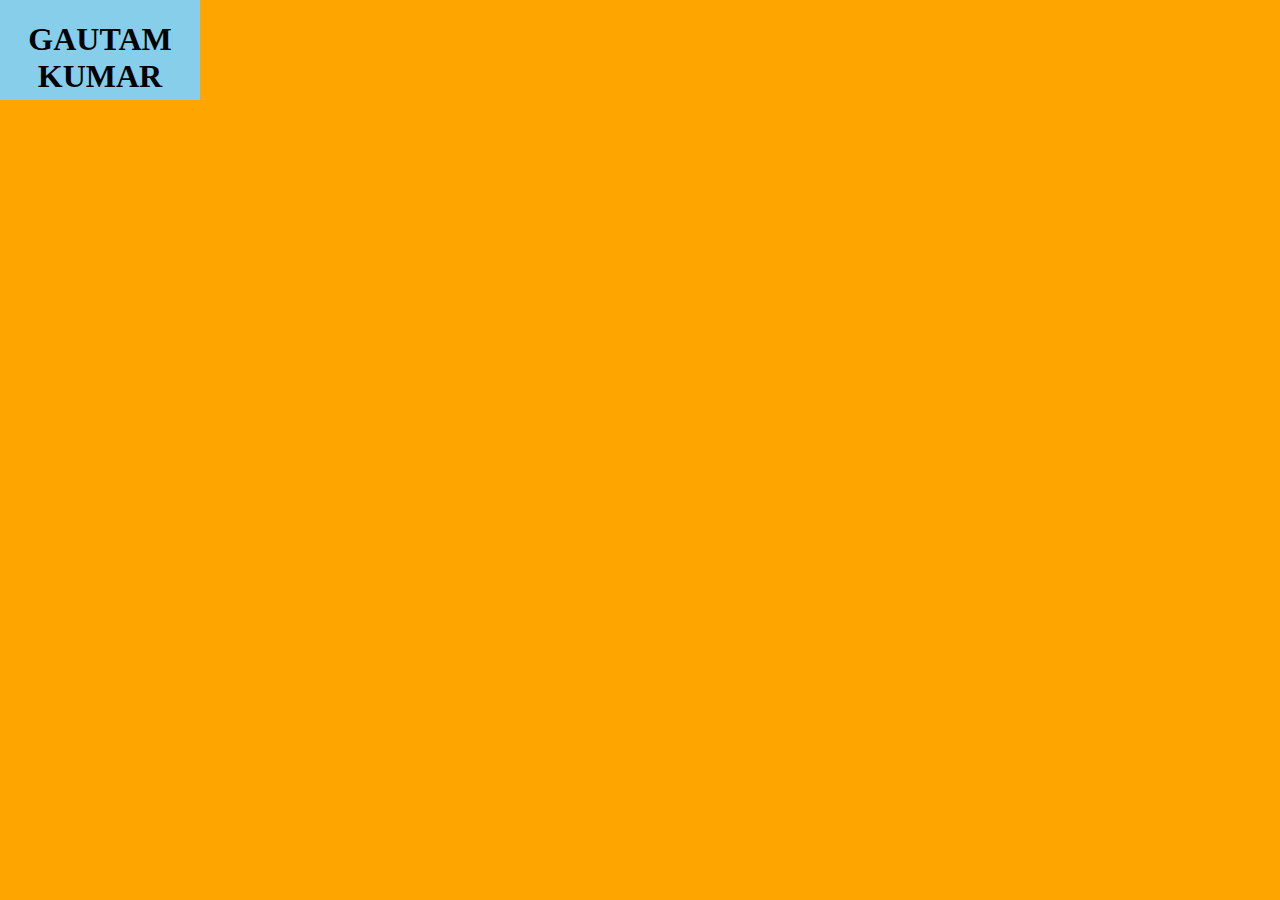
==== its me/index.html @ e2c27825 "Add files via upload" ====
<!DOCTYPE html>
<html lang="en">
<head>
    <meta charset="UTF-8">
    <meta http-equiv="X-UA-Compatible" content="IE=edge">
    <meta name="viewport" content="width=device-width, initial-scale=1.0">
    <title>Document</title>
    <link rel="stylesheet" href="assests/css/style.css">
</head>
<body>
    <div class="div1">
        <h1>
            GAUTAM KUMAR
        </h1>


    </div>
</body>
</html>
---- its me/assests/css/style.css ----
body{
    margin: 0%;
    background-color: orange;
    
}

.div1{
    background-color: skyblue;
    height: 100px;
    width: 200px;
    border-radius: 50;
    position: absolute;
    text-align: center;
    

    animation-name: its_me;
    animation-duration:10s;
    animation-delay: 5s;
    animation-iteration-count: infinite;
    
}

@keyframes its_me{
    0%{
        left: 50px;
        top: 0;
        background-color: navajowhite;
        color: brown;

    }
    5%{
        left: 50px;
        top: 30px;
        color: blue;
        background-color: white;

    }
    10%{
        left: 100px;
        top: 30px;
        color: aqua;background-color: gainsboro;

    }
    15%{
      left: 100px;
      top: 60px;
      color: red;background-color: greenyellow;
    }
    20%{
        left: 150px;
        top: 60px;
        color: brown;
    }
    25%{
        left: 150px;
        top: 90px;
        color: white;

    }
    30%{
        left: 200px;
        top: 90px;
        color: black;
    }
    35%{
        left: 200px;
        top: 120px;
        color: blue;
    }
    40%{
        left: 250px;
        top: 120px;
        color: orange;
    }
    45%{
        left: 250px;
        top: 150px;
        color: greenyellow;
    }
    50%{
        left: 300px;
        top: 150px;
        color: yellow;
    }
    55%{
        left: 300px;
        top: 180px;
        color: pink;
    }
    60%{
        left: 350px;
        top: 180px;
        color: white;
    }
}
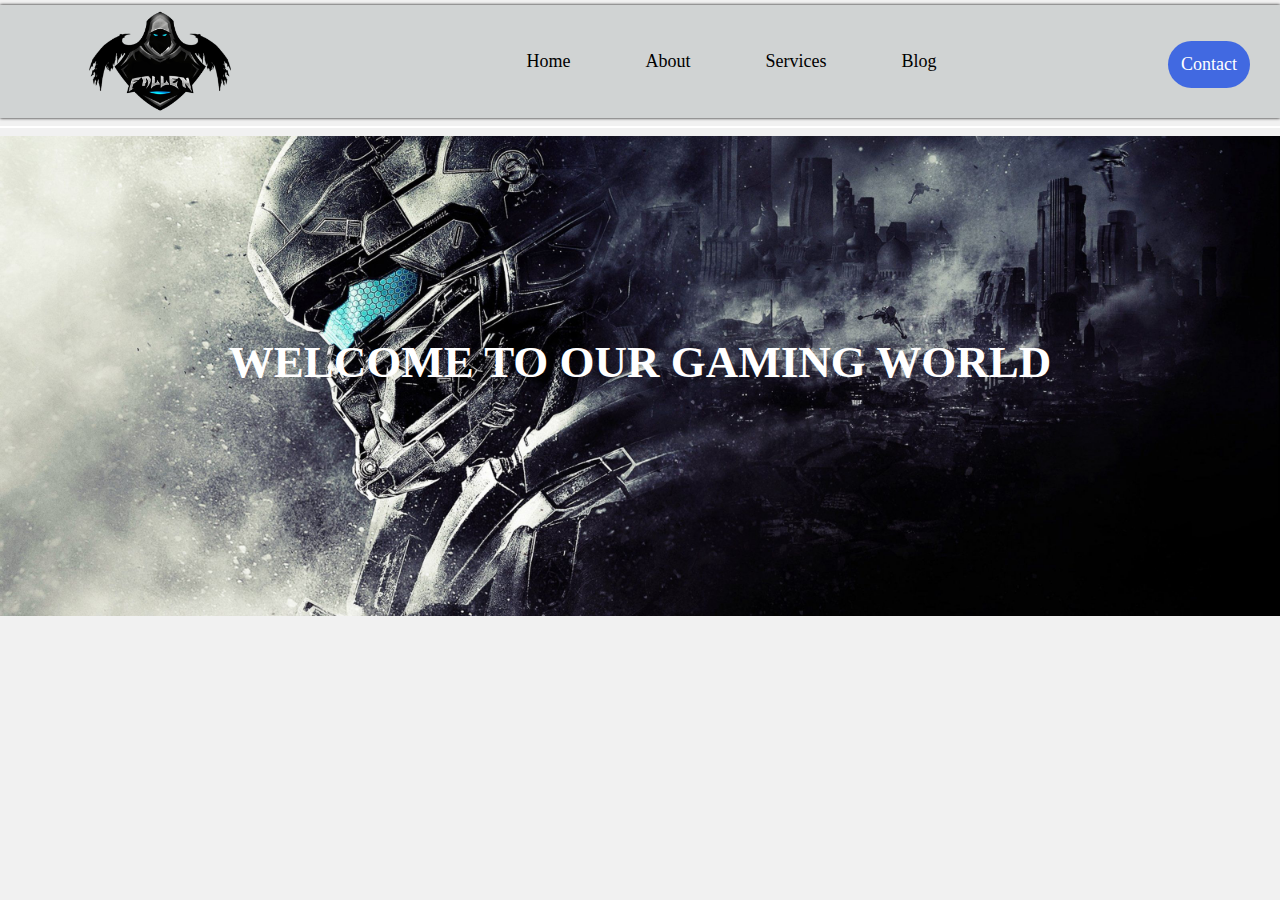
==== commit eb63676d: "Add files via upload" ====
--- a/its me/index.html
+++ b/its me/index.html
@@ -4,16 +4,25 @@
     <meta charset="UTF-8">
     <meta http-equiv="X-UA-Compatible" content="IE=edge">
     <meta name="viewport" content="width=device-width, initial-scale=1.0">
-    <title>Document</title>
+    <title>MY FIRST WEB</title>
     <link rel="stylesheet" href="assests/css/style.css">
 </head>
 <body>
-    <div class="div1">
-        <h1>
-            GAUTAM KUMAR
-        </h1>
+    <header>
+        <ul>
+            <li><img src="assests/images/2-removebg-preview.png" alt=""></li>
+            <li><a href="#">Home</a></li>
+            <li><a href="#">About</a></li>
+            <li><a href="#">Services</a></li>
+            <li ><a href="#">Blog</a></li>
+            <li id="contact"><a href="#">Contact</a></li>
 
-
+        </ul>
+    </header>
+    <hr color="white">
+    <div class="Conatct">
+        <img src="assests/images/4.jpg" alt="">
+        <h1>WELCOME TO OUR GAMING WORLD</h1>
     </div>
 </body>
 </html>--- a/its me/assests/css/style.css
+++ b/its me/assests/css/style.css
@@ -1,95 +1,63 @@
 body{
-    margin: 0%;
-    background-color: orange;
-    
+    margin: 0;
+    padding: 0;
+    background-color: #f1f1f1;
+    text-align: center;
 }
 
-.div1{
-    background-color: skyblue;
-    height: 100px;
-    width: 200px;
-    border-radius: 50;
-    position: absolute;
-    text-align: center;
-    
+header{
+    background-color: rgb(208, 211, 211);
+    box-shadow: 0 0 3px;
+    padding: 30px;
+    margin-top: 5px;
+}
+header li{
+    display: inline;
+    padding-left: 45px;
+}
+header li a{
+    font-size: 18px;
+    color: rgb(0, 0, 0);
+    text-decoration: none;
+    padding: 13px;
+    transition: 1s;
 
-    animation-name: its_me;
-    animation-duration:10s;
-    animation-delay: 5s;
-    animation-iteration-count: infinite;
-    
+
 }
 
-@keyframes its_me{
-    0%{
-        left: 50px;
-        top: 0;
-        background-color: navajowhite;
-        color: brown;
+header li a:hover{
+    color: rgb(255, 255, 255);
+    background-color: black;
+    border-radius: 40px;
+}
+header ul #contact a{
+    color: #fff;
+    background-color: royalblue;
+    border-radius: 30px;
+    float: right;
+    margin-top: -10px;
+}
+header ul #contact a:hover{
+    color: black;
+    background-color: goldenrod;
+}
+header li img{
+    width: 180px;
+    float: left;
+    margin-top: -50px;
+}
 
-    }
-    5%{
-        left: 50px;
-        top: 30px;
-        color: blue;
-        background-color: white;
-
-    }
-    10%{
-        left: 100px;
-        top: 30px;
-        color: aqua;background-color: gainsboro;
-
-    }
-    15%{
-      left: 100px;
-      top: 60px;
-      color: red;background-color: greenyellow;
-    }
-    20%{
-        left: 150px;
-        top: 60px;
-        color: brown;
-    }
-    25%{
-        left: 150px;
-        top: 90px;
-        color: white;
-
-    }
-    30%{
-        left: 200px;
-        top: 90px;
-        color: black;
-    }
-    35%{
-        left: 200px;
-        top: 120px;
-        color: blue;
-    }
-    40%{
-        left: 250px;
-        top: 120px;
-        color: orange;
-    }
-    45%{
-        left: 250px;
-        top: 150px;
-        color: greenyellow;
-    }
-    50%{
-        left: 300px;
-        top: 150px;
-        color: yellow;
-    }
-    55%{
-        left: 300px;
-        top: 180px;
-        color: pink;
-    }
-    60%{
-        left: 350px;
-        top: 180px;
-        color: white;
-    }
+.Conatct img{
+    width: 100%;
+    height: 480px;
+    background-size: cover;
+    background-position: center;
+}
+.Conatct h1{
+    color: rgb(255, 255, 255);
+    padding: 16px;
+    margin-top: -300px;
+    font-size: 45px;
+    font-family: algerian;
+    transition: 2s;
 }